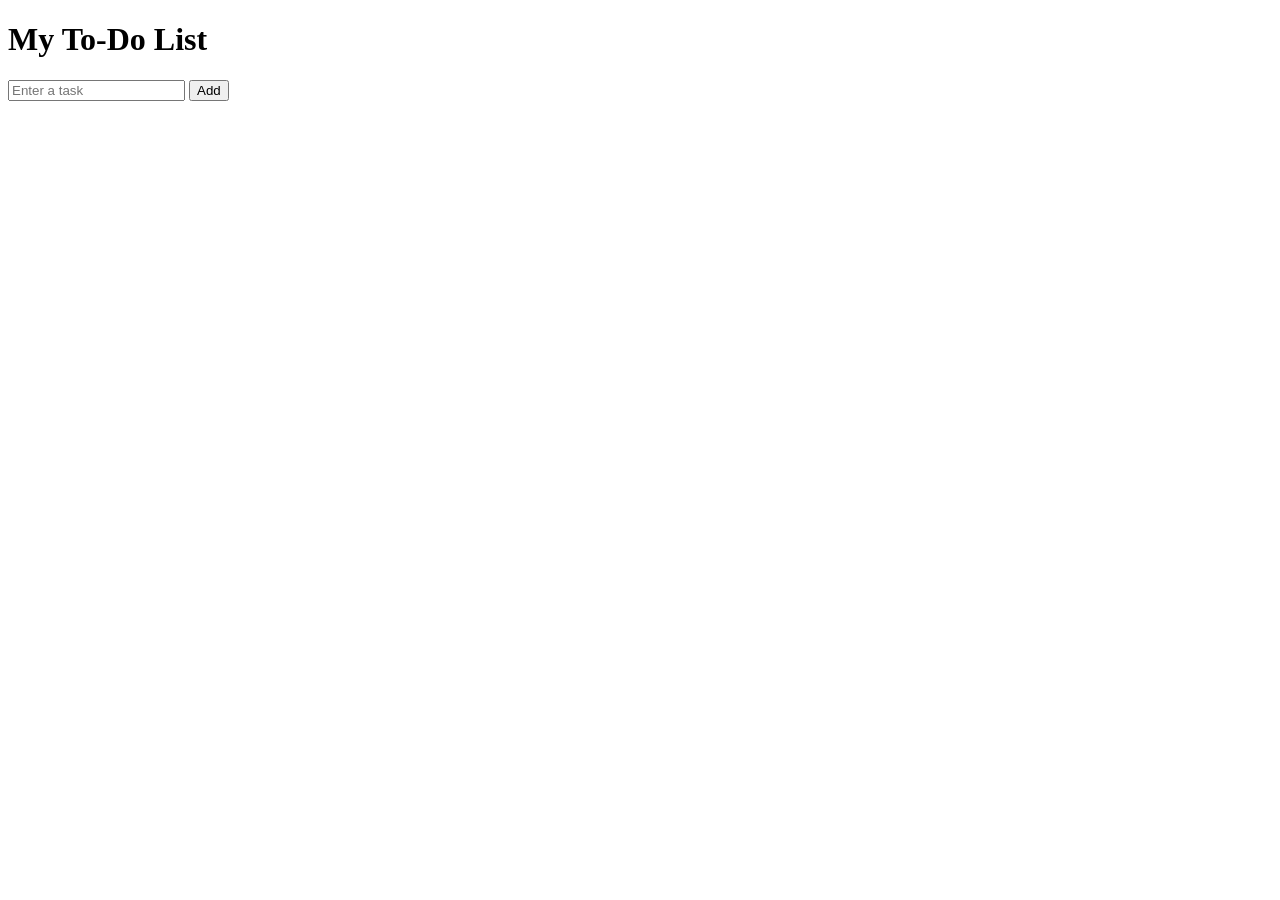
==== todo/index.html @ d2d38a15 "add task creation" ====
<!DOCTYPE html>
<html lang="en">
<head>
    <meta charset="UTF-8">
    <meta name="viewport" content="width=device-width, initial-scale=1.0">
    <title>To-Do List</title>
    <link rel="stylesheet" href="style.css">
</head>

<body>

    <h1>My To-Do List</h1>

    <input type="text" id="taskInput" placeholder="Enter a task">
    <button id="addButton">Add</button>

    <ul id="taskList"></ul>

    <script src="script.js"></script>
</body>
</html>
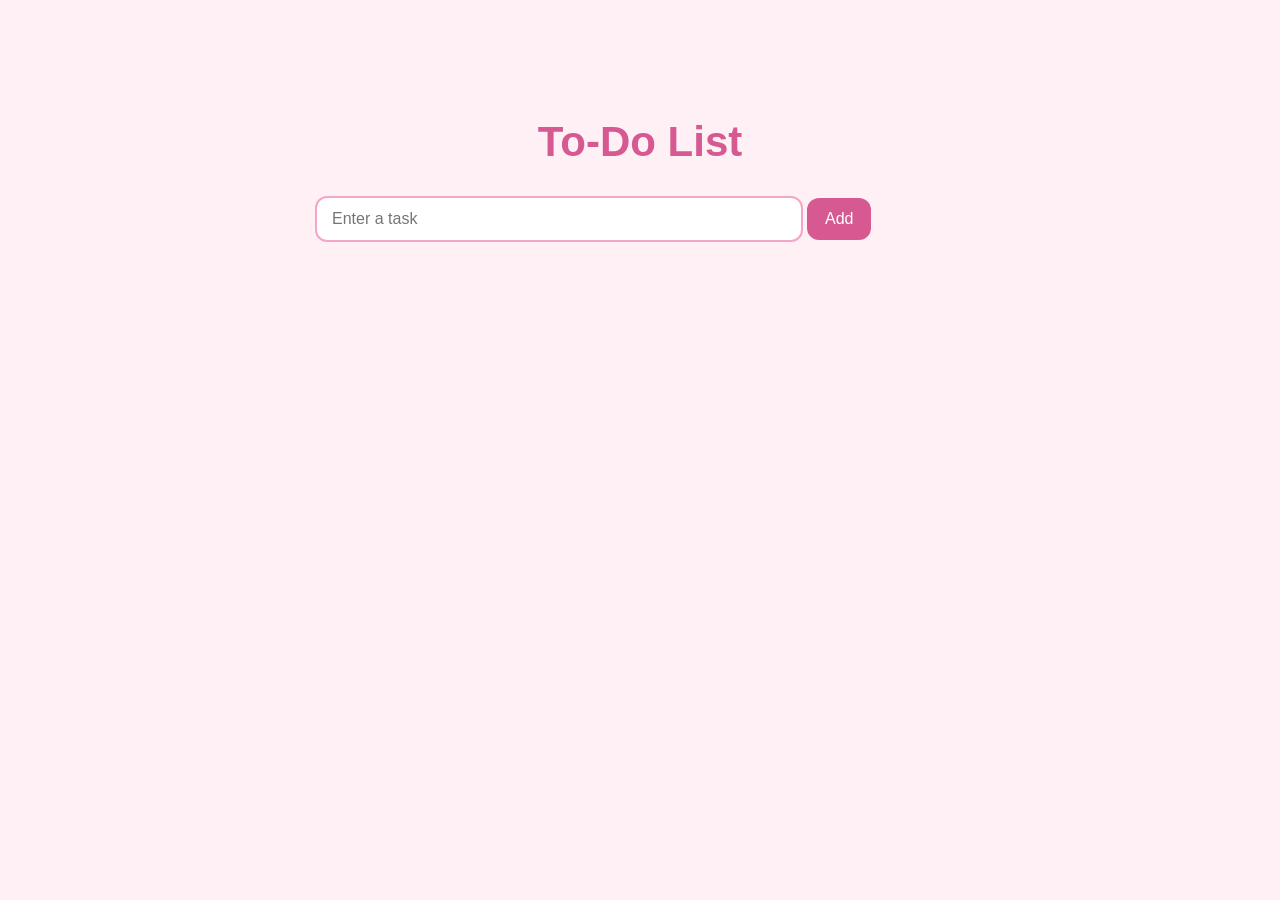
==== commit b297b2d8: "Delete button and css" ====
--- a/todo/index.html
+++ b/todo/index.html
@@ -9,7 +9,7 @@
 
 <body>
 
-    <h1>My To-Do List</h1>
+    <h1>To-Do List</h1>
 
     <input type="text" id="taskInput" placeholder="Enter a task">
     <button id="addButton">Add</button>
--- a/todo/style.css
+++ b/todo/style.css
@@ -0,0 +1,122 @@
+body {
+    font-family: Arial, sans-serif;
+    background-color: #fff0f6;
+    max-width: 650px;
+    margin: 60px auto;
+    padding: 30px;
+    color: #4a3040;
+}
+
+h1 {
+    text-align: center;
+    color: #d65a91;
+    font-size: 42px;
+    margin-bottom: 30px;
+}
+
+#taskInput {
+    width: 75%;
+    padding: 12px 15px;
+    border: 2px solid #f3a6c8;
+    border-radius: 12px;
+    background-color: white;
+    font-size: 16px;
+    box-sizing: border-box;
+    outline: none;
+}
+
+#taskInput:focus {
+    border-color: #d65a91;
+}
+
+#addButton {
+    padding: 12px 18px;
+    border: none;
+    border-radius: 12px;
+    background-color: #d65a91;
+    color: white;
+    font-size: 16px;
+    cursor: pointer;
+}
+
+#addButton:hover {
+    background-color: #c74780;
+}
+
+#taskList {
+    list-style: none;
+    padding: 0;
+    margin-top: 25px;
+}
+
+#taskList li {
+    background-color: white;
+    margin: 12px 0;
+    padding: 15px;
+    border-radius: 14px;
+    box-shadow: 0 4px 12px rgba(214, 90, 145, 0.12);
+    display: flex;
+    align-items: center;
+    gap: 10px;
+}
+
+#taskList li span {
+    flex: 1;
+    font-size: 17px;
+}
+
+#taskList input[type="checkbox"] {
+    accent-color: #d65a91;
+    width: 18px;
+    height: 18px;
+    cursor: pointer;
+}
+
+#taskList button {
+    border: none;
+    border-radius: 9px;
+    padding: 7px 12px;
+    cursor: pointer;
+    font-size: 14px;
+}
+
+#taskList button:first-of-type {
+    background-color: #ffd6e7;
+    color: #a83c6b;
+}
+
+#taskList button:last-of-type {
+    background-color: #f8b6ce;
+    color: #8f315c;
+}
+
+#taskList button:hover {
+    opacity: 0.8;
+}
+
+.completed {
+    text-decoration: line-through;
+    text-decoration-color: #c49aaa;
+    color: #c49aaa;
+    opacity: 0.7;
+}
+
+@media (max-width: 600px) {
+    body {
+        margin: 20px;
+        padding: 15px;
+    }
+
+    #taskInput {
+        width: 100%;
+        margin-bottom: 10px;
+    }
+
+    #addButton {
+        width: 100%;
+    }
+
+    #taskList li {
+        flex-wrap: wrap;
+    }
+}
